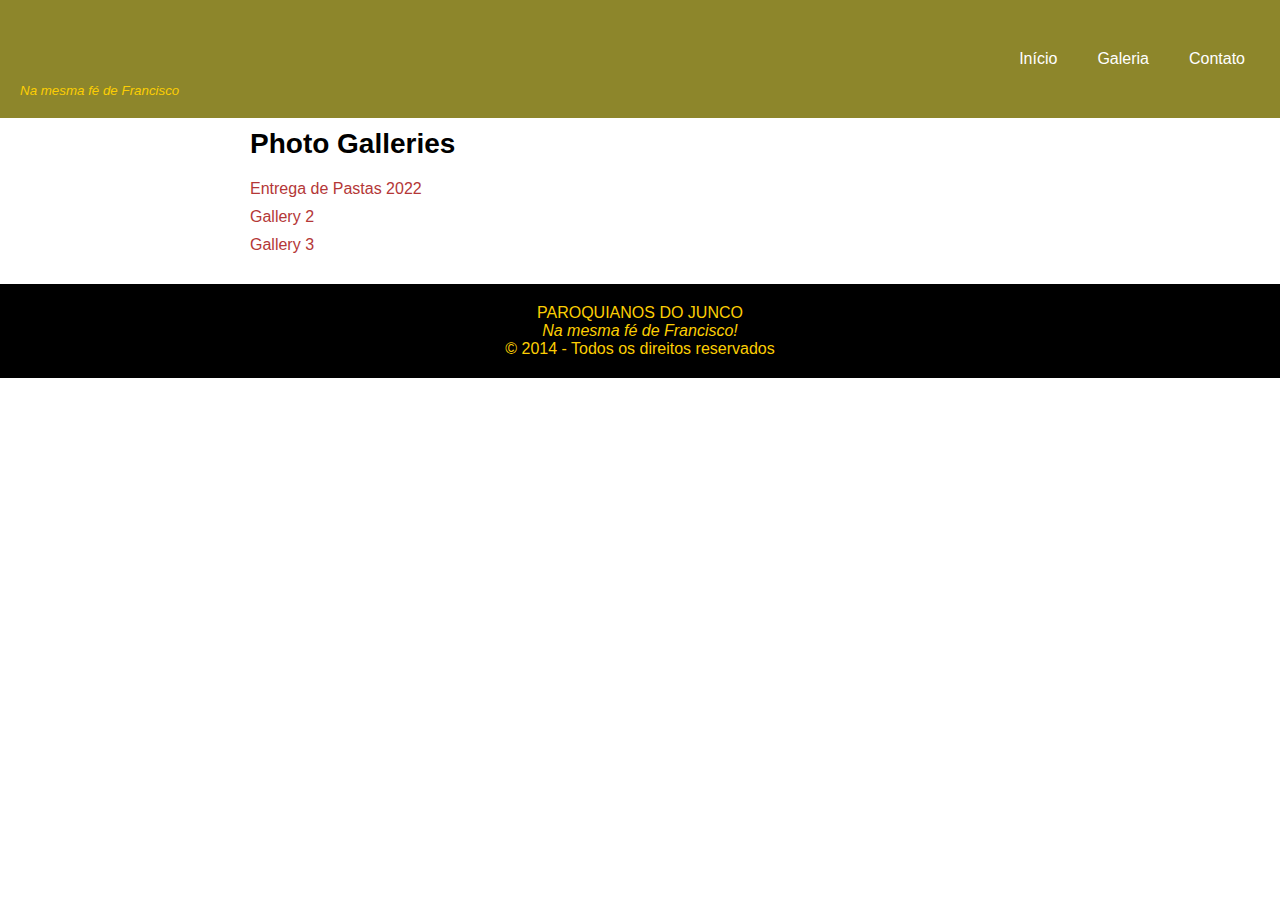
==== galerias.html @ 316add45 "Criação de elementos básicos; Instalação de galerias de fotos." ====
<!DOCTYPE html>
<html lang="pt-BR">

<head>
    <meta charset="UTF-8">
    <title>Paroquianos do Junco</title>
    <link rel="stylesheet" type="text/css" href="estilogalerias.css">
    <link rel="stylesheet" type="text/css" href="style.css">
</head>

<body>

    <header>
        <div class="logo">
            <h1>PAROQUIANOS DO JUNCO</h1>
            <sub>Na mesma fé de Francisco</sub>
        </div>
        <nav class="menu">
            <a href="./index.html">Início</a>
            <a href="galerias.html">Galeria</a>
            <a href="#">Contato</a>
        </nav>
    </header>

    <main class="conteúdo">

        <article>
            <h1>Photo Galleries</h1>
            <ul>
                <li><a href="confraternização2022.html">Entrega de Pastas 2022</a></li>
                <li><a href="confraternização2022.html">Gallery 2</a></li>
                <li><a href="confraternização2022.html">Gallery 3</a></li>
            </ul>
        </article>
    </main>
    
    <footer class="corfooter">
        PAROQUIANOS DO JUNCO<br>
        <i>Na mesma fé de Francisco!</i><br>
        © 2014 - Todos os direitos reservados
    </footer>
</body>

</html>
---- estilogalerias.css ----
.conteúdo {
    max-width: 800px; /* Define a largura máxima do conteúdo */
    margin: 0 auto; /* Centraliza o conteúdo horizontalmente */
    padding: 20px; /* Adiciona um espaço interno */
  }
  
  h1 {
    font-size: 28px; /* Define o tamanho da fonte do cabeçalho */
    margin-bottom: 20px; /* Adiciona um espaço inferior */
  }
  
  ul {
    list-style: none; /* Remove as marcas de lista padrão */
    padding: 0; /* Remove o espaço interno */
    margin-bottom: 20px; /* Adiciona um espaço inferior */
  }
  
  li {
    margin-bottom: 10px; /* Adiciona um espaço inferior */
  }
  
  a {
    color: #b43737; /* Define a cor do link */
    text-decoration: none; /* Remove o sublinhado padrão */
    transition: color 0.2s ease-in-out; /* Adiciona uma transição suave ao hover */
  }
  
  a:hover {
    color: #1c39df; /* Define a cor do link ao passar o mouse sobre ele */
  }
---- style.css ----
/* Estilos gerais */
* {
    box-sizing: border-box;
    margin: 0;
    padding: 0;
}

html,
body {
    height: 100%;
}

body {
    font-family: Arial, sans-serif;
    font-size: 16px;

}

/* Estilos para o header e o menu */
header {
    background-color: #8d862b;
    padding: 20px;
    display: flex;
    justify-content: space-between;
    align-items: center;
}

main {
    width: 70%; /* Tamanho fixo para a largura */
    margin: 0 auto; /* Margens automáticas */
  }

.logo h1 {
    font-size: 2rem;
    font-family: Arial;
    background-image: url(./fotosvertical/Casais\ Paroquianos\ -\ v\ \(15\).jpg);
    -webkit-background-clip: text;
    -webkit-text-fill-color: transparent;
}




.logo sub {
    color: #fcce03;
    font-size: smaller;
    font-style: italic;

}



.menu {
    display: flex;
    align-items: center;
}

.menu a {
    color: #fff;
    padding: 10px 15px;
    text-decoration: none;
    border-radius: 5px;
    margin-left: 10px;
    transition: background-color 0.3s ease;
}

.menu a:hover {
    background-color: #fff;
    color: #333;
}


.conteúdo {
    padding: 10px;
}

.ftarticle {
    width: 12rem;
    height: auto;
    float: left;
    margin-right: 4px;


}

/* Estilos para o footer */
footer {
    background-color: #000000;
    color: #fcce03;
    padding: 20px;
    text-align: center;
}

.corfooter {
    font-family: 'Franklin Gothic Medium', 'Arial Narrow', Arial, sans-serif font-size: small;
}


/* GALERIA ------------------------ */

.gallery {
    display: flex;
    flex-wrap: wrap;
    justify-content: center;
    align-items: center;
}

.gallery img {
    max-width: 100%;
    max-height: 300px;
    margin: 5px;

}


.overlay {
    position: fixed;
    top: 0;
    left: 0;
    width: 100%;
    height: 100%;
    background-color: rgba(0, 0, 0, 0.7);
    display: flex;
    justify-content: center;
    align-items: center;
    z-index: 999;
    opacity: 0;
    transition: opacity 0.3s;
    pointer-events: none;
}

.overlay.open {
    opacity: 1;
    pointer-events: auto;
}

.overlay-img {
    max-width: 90%;
    max-height: 90%;
    object-fit: contain;
}

.close {
    position: absolute;
    top: 10px;
    right: 10px;
    font-size: 2rem;
    cursor: pointer;
    color: white;
}

/* Fim do CSS */
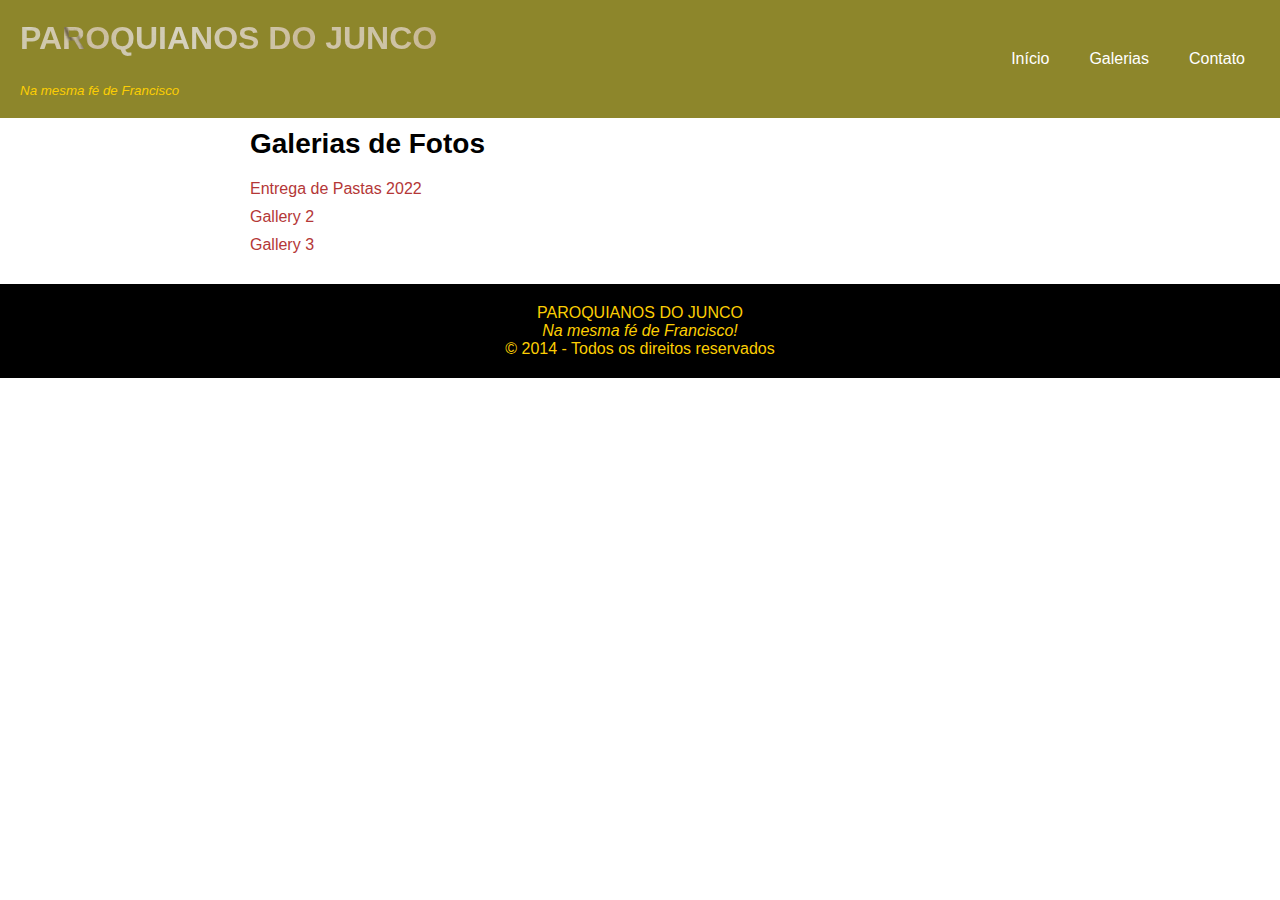
==== commit fca1b900: "Correção de texto" ====
--- a/galerias.html
+++ b/galerias.html
@@ -17,7 +17,7 @@
         </div>
         <nav class="menu">
             <a href="./index.html">Início</a>
-            <a href="galerias.html">Galeria</a>
+            <a href="galerias.html">Galerias</a>
             <a href="#">Contato</a>
         </nav>
     </header>
@@ -25,7 +25,7 @@
     <main class="conteúdo">
 
         <article>
-            <h1>Photo Galleries</h1>
+            <h1>Galerias de Fotos</h1>
             <ul>
                 <li><a href="confraternização2022.html">Entrega de Pastas 2022</a></li>
                 <li><a href="confraternização2022.html">Gallery 2</a></li>
